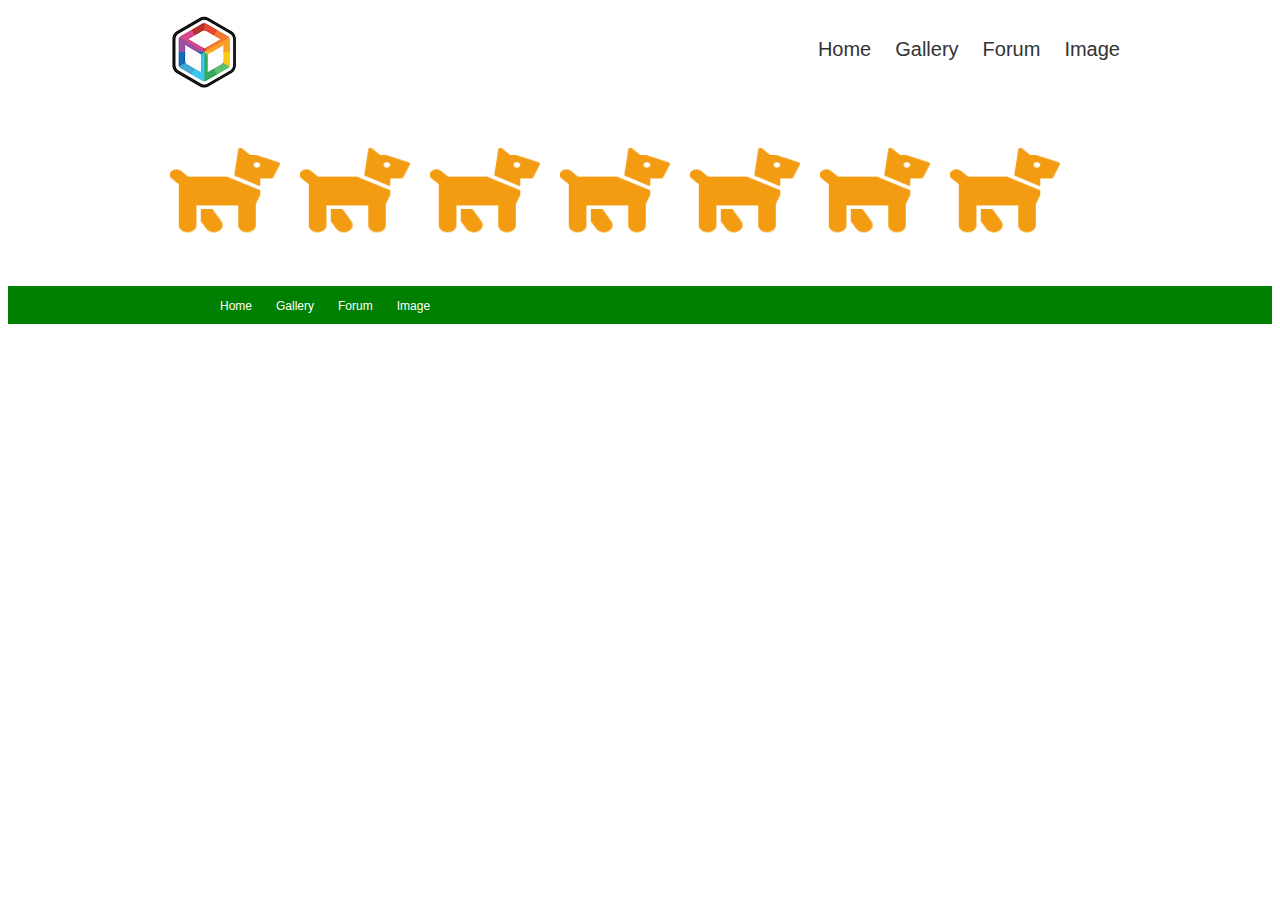
==== gallery.html @ 2f1aa1d1 "first commit" ====
<!DOCTYPE html>
<html>

<head>
<meta charset="utf-8">
<title>Header</title>
<link rel="stylesheet" href="styles/gallery.css">
</head>

<body>
  <header>
    <div class="wrapper">
      <img src="./images/logo.jpg" alt="test logo">
      <nav>
        <ul>
          <li><a href="semantic.html">Home</a></li>
          <li><a href="image.html">Gallery</a></li>
          <li><a href="semantic.html">Forum</a></li>
          <li><a href="image.html">Image</a></li>
        </ul>
      </nav>
    </div>
  </header>

  <section>
    <div class="gallery-box">
      <div class="wrapper">
        <div class="image-single">
          <img src="images/dog.png" alt="example dog">
        </div>

        <div class="image-single">
          <img src="images/dog.png" alt="example dog">
        </div>

        <div class="image-single">
          <img src="images/dog.png" alt="example dog">
        </div>

        <div class="image-single">
          <img src="images/dog.png" alt="example dog">
        </div>

        <div class="image-single">
          <img src="images/dog.png" alt="example dog">
        </div>

        <div class="image-single">
          <img src="images/dog.png" alt="example dog">
        </div>

        <div class="image-single">
          <img src="images/dog.png" alt="example dog">
        </div>
      </div>
    </div>
  </section>

  <div class="clearfix"> </div>

  <footer>
    <div class="wrapper">
      <nav>
        <ul>
          <li><a href="semantic.html">Home</a></li>
          <li><a href="image.html">Gallery</a></li>
          <li><a href="semantic.html">Forum</a></li>
          <li><a href="image.html">Image</a></li>
        </ul>
      </nav>
    </div>
  </footer>

</body>

</html>
---- styles/gallery.css ----
header {
  width: 100%;
  height: 88px;
}

header nav {
  float: right;
}

header img {
  float: left;
}

nav ul {
  margin: 30px auto;
}

nav ul li {
  display: inline-block;
  margin-left: 20px;
  list-style: none;
}

nav ul li a {
  text-decoration: none;
  font-family: arial, helvetia;
  font-size: 20px;
  font-weight: 10;
  color: #333;
}

.wrapper {
  width: 960px;
  /* center the element */
  margin: 0 auto;
}

.gallery-box {
  overflow: hidden;
  padding: 40px 0;
}

.image-single {
  float: left;
  width: 110px;
  height: 90px;
  margin: 10px;
  position: relative;
}

.image-single img {
  width: 100%;
  height: 100%;
  position: absolute;
  top: 0px;
  right: 0px;
  left: 0px;
  bottom: 0px;
  transition: all 400ms ease-in-out;
}

.image-single:hover {
  z-index: 1000;
}

.image-single img:hover {
  width: 110%;
  height: 110%;
  position: absolute;
  top: -5%;
  left: -5%;
}

.clearfix {
  height: 0px;
  clear: both;
}

/* footer */
footer {
  width: 100%;
  background-color: green;
  padding: 10px 0px;
}

footer nav ul {
  margin: 0px;
}

footer nav ul li {
  display: inline-block;
  margin-left: 20px;
  list-style: none;
}

footer ul li a {
  text-decoration: none;
  font-family: helvetica;
  font-size: 12px;
  font-weight: 200;
  color: #fff;
}


@media only screen and (max-width: 768px) and (orientation: landscape) {
  .index-intro h2 {
    font-weight: 700;
    font-size: 34px;
  }

  .index-intro p {
    font-weight: 200;
    font-size: 26px;
  }
}
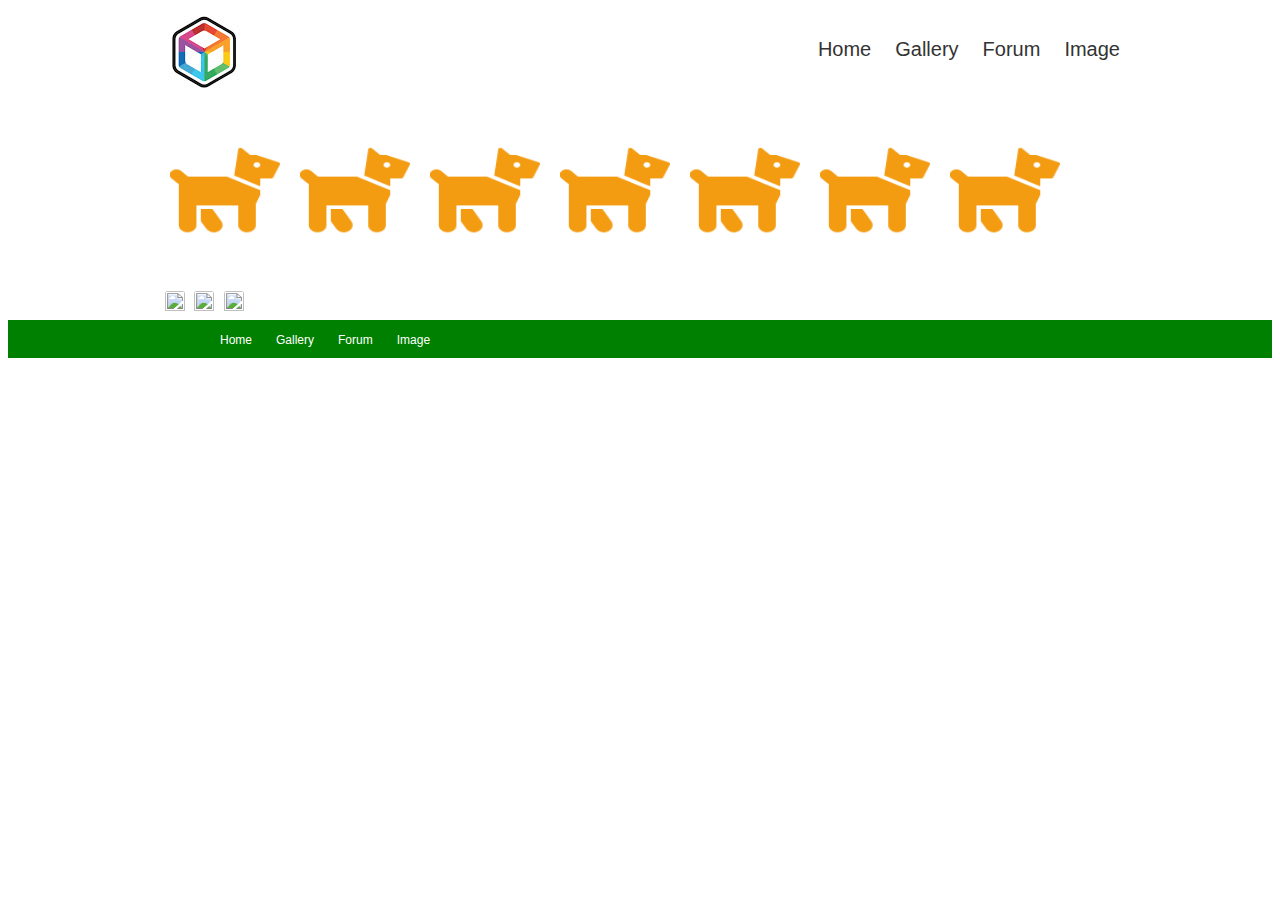
==== commit 8cae00a6: "add blur image effect add overlay`" ====
--- a/gallery.html
+++ b/gallery.html
@@ -58,6 +58,34 @@
 
   <div class="clearfix"> </div>
 
+  <section>
+    <div class="wrapper">
+      <div class="bg">
+        <img src="https://unsplash.it/400/200" alt="">
+        <div class="overlay">
+          <h2>Check This <span>Out!</span></h2>
+          <p>this is some text.</p>
+        </div>
+      </div>
+      <div class="bg">
+        <img src="https://unsplash.it/400/200/?random" alt="">
+        <div class="overlay">
+          <h2>Check This <span>Out!</span></h2>
+          <p>this is some text.</p>
+        </div>
+      </div>
+      <div class="bg">
+        <img src="https://unsplash.it/400/200/?random" alt="">
+        <div class="overlay">
+          <h2>Check This <span>Out!</span></h2>
+          <p>this is some text.</p>
+        </div>
+      </div>
+    </div>
+  </section>
+
+  <div class="clearfix"> </div>
+
   <footer>
     <div class="wrapper">
       <nav>
--- a/styles/gallery.css
+++ b/styles/gallery.css
@@ -71,6 +71,59 @@
   left: -5%;
 }
 
+.bg {
+  float: left;
+  max-width: 31%;
+  margin: .5%;
+  position: relative;
+}
+
+.bg img {
+  width: 100%;
+  height: 100%;
+  border-radius: 3px;
+  transition: all 300ms ease-in-out;
+}
+
+.bg .overlay {
+  position: absolute;
+  top: 0px;
+  left: 0px;
+  right: 0px;
+  bottom: 0px;
+}
+
+.overlay {
+  text-align: center;
+}
+
+.overlay {
+  color: #fff;
+  opacity: 0;
+  transition: all 300ms ease-in-out;
+}
+
+.overlay h2 {
+  font-family: helvetica;
+  font-size: 24px;
+  weight: 400;
+}
+
+.overlay p {
+  font-family: helvetica;
+  font-size: 16px;
+  weight: 200;
+}
+
+.bg:hover img {
+  filter: blur(2px);
+}
+
+.bg:hover .overlay {
+  opacity: 1;
+  /*display: block;*/
+}
+
 .clearfix {
   height: 0px;
   clear: both;
